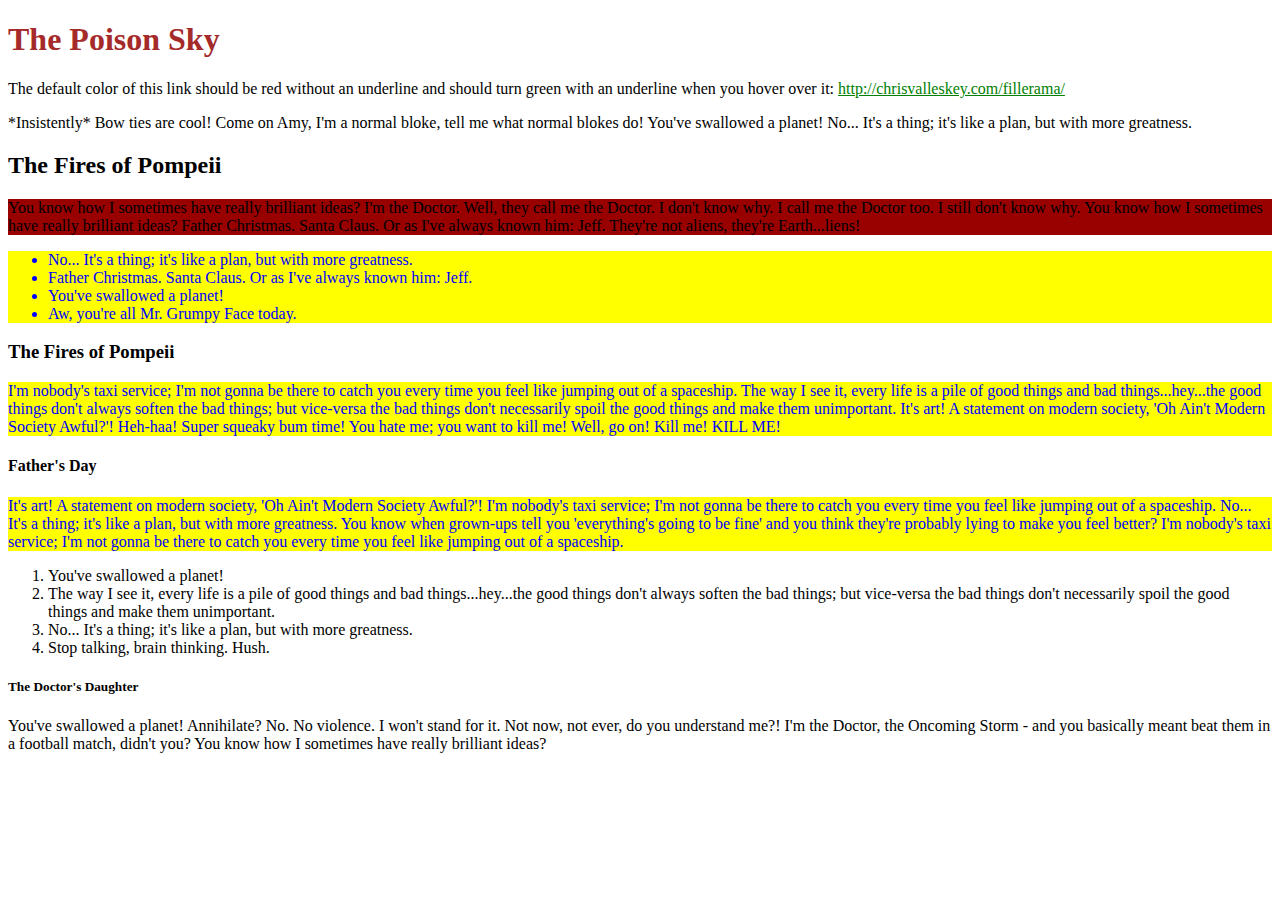
==== BasicCSS/BasicCSS.html @ 9fa70c71 "Add files via upload" ====
<!doctype html>
<html>
<head>
    <meta charset="UTF-8">
    <title>Basic CSS</title>
    <link href="basic.css" rel="stylesheet" type="text/css" />
</head>
<body>
    <header>
        <h1>The Poison Sky</h1>
    </header>
    <main>
        <p>The default color of this link should be red without an underline and should turn green with an underline when you hover over it: <a href="http://chrisvalleskey.com/fillerama/" target="_blank">http://chrisvalleskey.com/fillerama/</a></p>
        <p>*Insistently* Bow ties are cool! Come on Amy, I'm a normal bloke, tell me what normal blokes do! You've swallowed a planet! No... It's a thing; it's like a plan, but with more greatness.</p>
        <h2>The Fires of Pompeii</h2>
        <p id="redp">You know how I sometimes have really brilliant ideas? I'm the Doctor. Well, they call me the Doctor. I don't know why. I call me the Doctor too. I still don't know why. You know how I sometimes have really brilliant ideas? Father Christmas. Santa Claus. Or as I've always known him: Jeff. They're not aliens, they're Earth...liens!</p>
        <ul class="yellowred">
            <li>No... It's a thing; it's like a plan, but with more greatness.</li>
            <li>Father Christmas. Santa Claus. Or as I've always known him: Jeff.</li>
            <li>You've swallowed a planet!</li>
            <li>Aw, you're all Mr. Grumpy Face today.</li>
        </ul>
        <h3>The Fires of Pompeii</h3>
        <p class="yellowred">I'm nobody's taxi service; I'm not gonna be there to catch you every time you feel like jumping out of a spaceship. The way I see it, every life is a pile of good things and bad things...hey...the good things don't always soften the bad things; but vice-versa the bad things don't necessarily spoil the good things and make them unimportant. It's art! A statement on modern society, 'Oh Ain't Modern Society Awful?'! Heh-haa! Super squeaky bum time! You hate me; you want to kill me! Well, go on! Kill me! KILL ME!</p>
        <h4>Father's Day</h4>
        <p class="yellowred">It's art! A statement on modern society, 'Oh Ain't Modern Society Awful?'! I'm nobody's taxi service; I'm not gonna be there to catch you every time you feel like jumping out of a spaceship. No... It's a thing; it's like a plan, but with more greatness. You know when grown-ups tell you 'everything's going to be fine' and you think they're probably lying to make you feel better? I'm nobody's taxi service; I'm not gonna be there to catch you every time you feel like jumping out of a spaceship.</p>
        <ol>
        <li>You've swallowed a planet!</li>
        <li>The way I see it, every life is a pile of good things and bad things...hey...the good things don't always soften the bad things; but vice-versa the bad things don't necessarily spoil the good things and make them unimportant.</li>
        <li>No... It's a thing; it's like a plan, but with more greatness.</li>
        <li>Stop talking, brain thinking. Hush.</li>
        </ol>
        <h5>The Doctor's Daughter</h5>
        <p>You've swallowed a planet! Annihilate? No. No violence. I won't stand for it. Not now, not ever, do you understand me?! I'm the Doctor, the Oncoming Storm - and you basically meant beat them in a football match, didn't you? You know how I sometimes have really brilliant ideas?</p>
</main>
</body>
</html>
---- BasicCSS/basic.css ----
h1 {
    color: brown;
}

#redp {
    background-color: #990000;
}

.yellowred {
    background-color: yellow;
    color: #0000FF;
}

a {
    color: green;
}

a:visited {
    color: yellow;
}

a:hover {
    color: red;
}
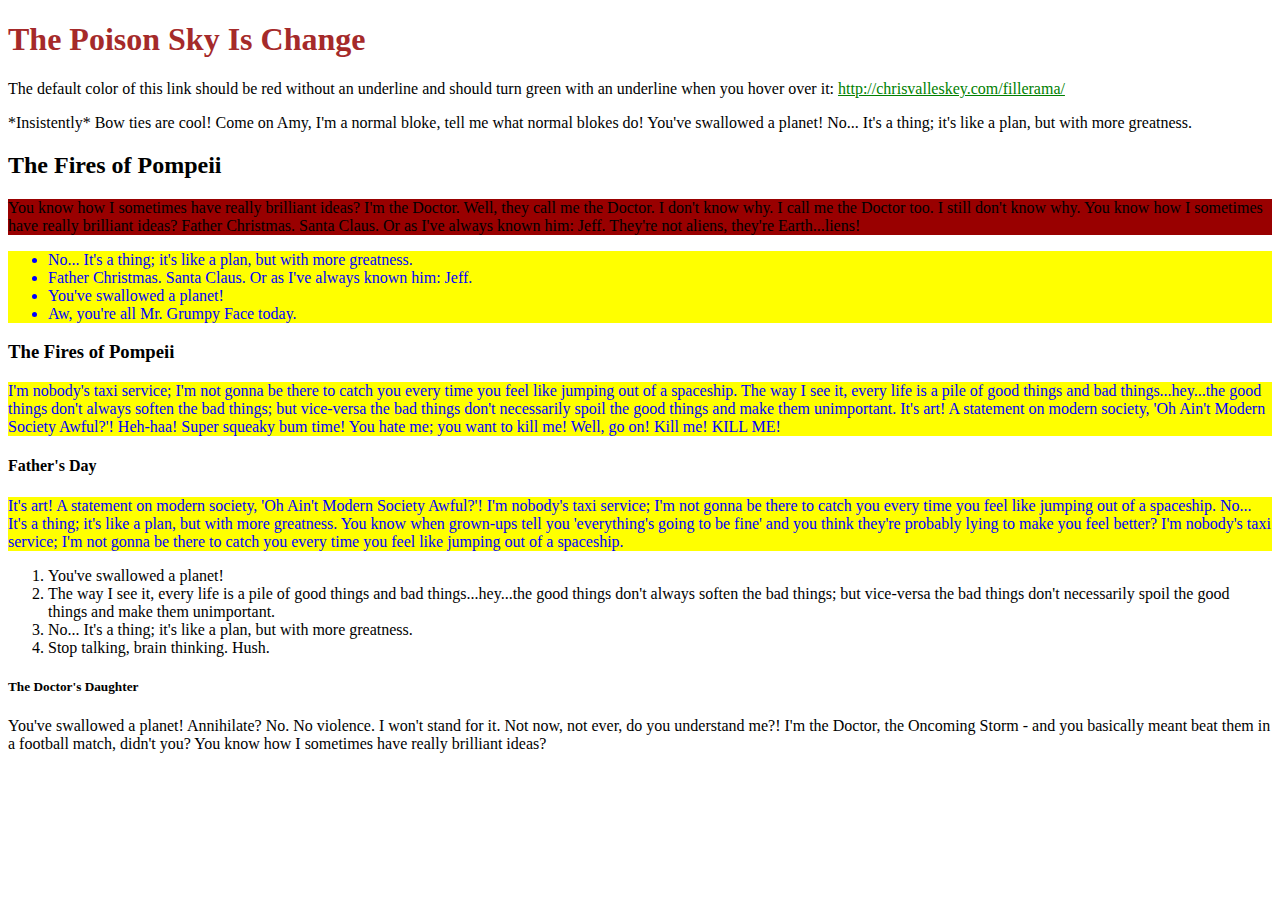
==== commit 29228d2d: "Add files via upload" ====
--- a/BasicCSS/BasicCSS.html
+++ b/BasicCSS/BasicCSS.html
@@ -7,7 +7,7 @@
 </head>
 <body>
     <header>
-        <h1>The Poison Sky</h1>
+        <h1>The Poison Sky Is Change</h1>
     </header>
     <main>
         <p>The default color of this link should be red without an underline and should turn green with an underline when you hover over it: <a href="http://chrisvalleskey.com/fillerama/" target="_blank">http://chrisvalleskey.com/fillerama/</a></p>
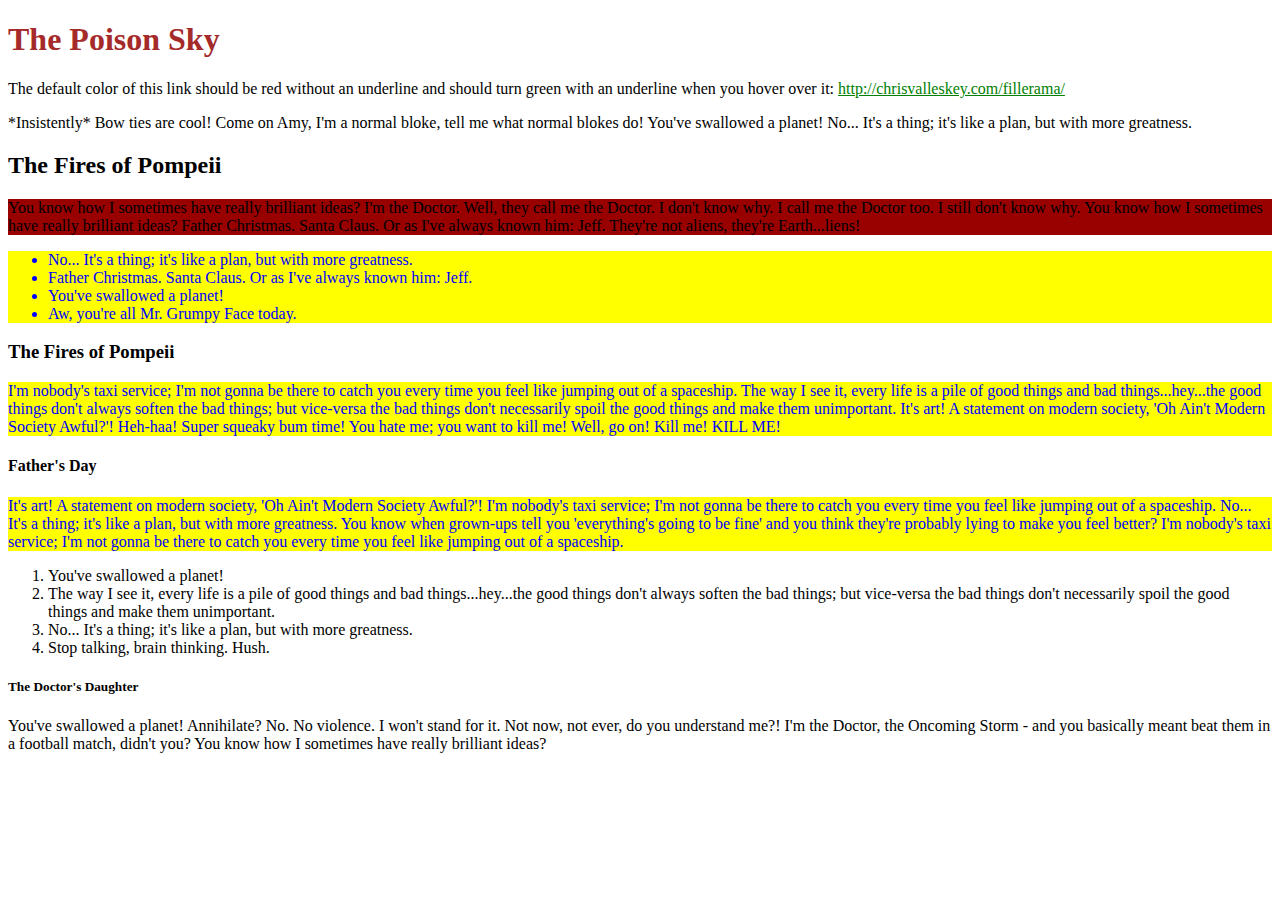
==== commit 3e4d7bba: "Add files via upload" ====
--- a/BasicCSS/BasicCSS.html
+++ b/BasicCSS/BasicCSS.html
@@ -7,7 +7,7 @@
 </head>
 <body>
     <header>
-        <h1>The Poison Sky Is Change</h1>
+        <h1>The Poison Sky</h1>
     </header>
     <main>
         <p>The default color of this link should be red without an underline and should turn green with an underline when you hover over it: <a href="http://chrisvalleskey.com/fillerama/" target="_blank">http://chrisvalleskey.com/fillerama/</a></p>
